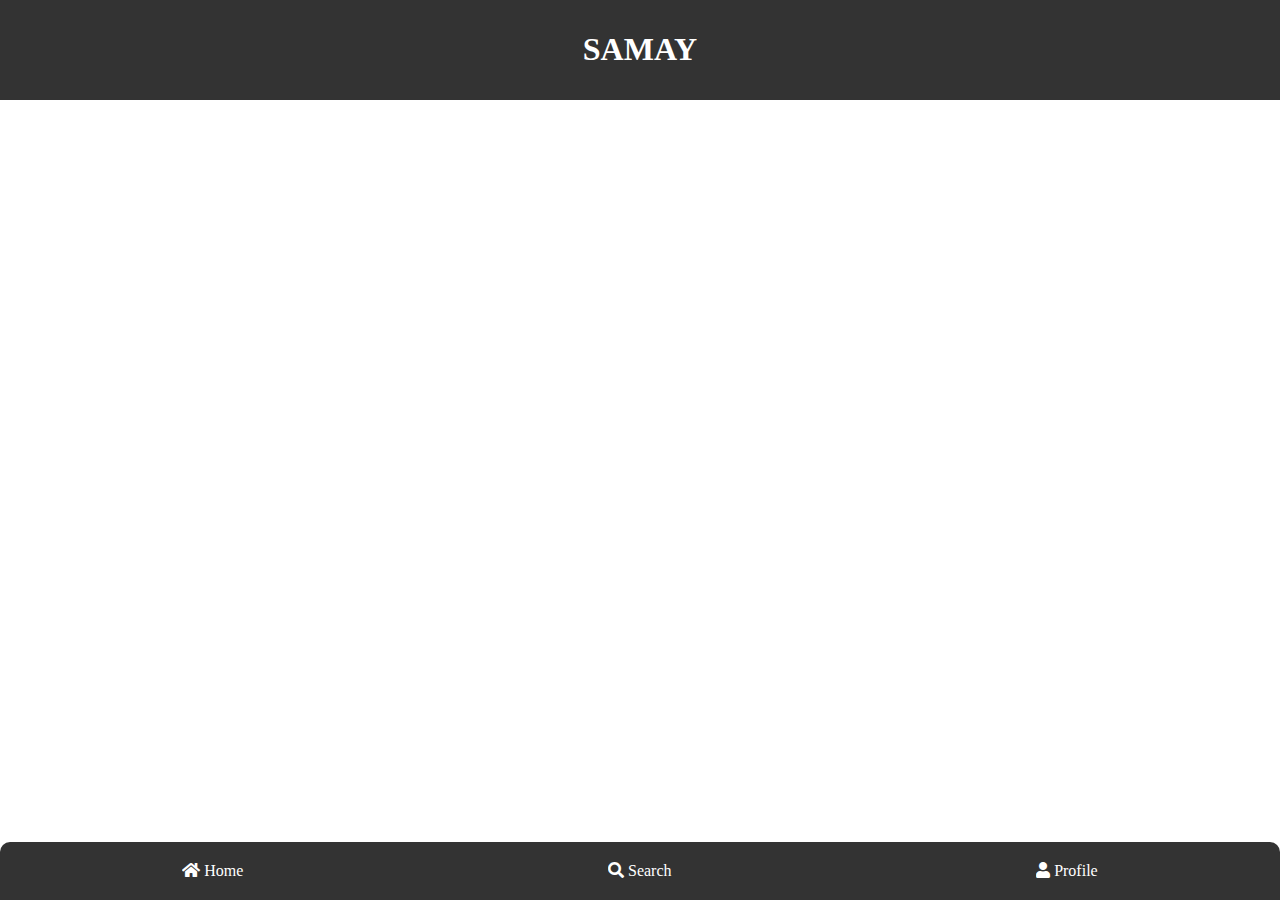
==== index.html @ a9c77939 "first Commit" ====
<!DOCTYPE html>
<html lang="en">

<head>
    <meta charset="UTF-8">
    <meta name="viewport" content="width=device-width, initial-scale=1.0">
    <title>My Web App</title>
    <link rel="stylesheet" href="https://cdnjs.cloudflare.com/ajax/libs/font-awesome/5.15.4/css/all.min.css">

    <link rel="stylesheet" href="style.css">
  
   
</head>

<body>
    <div class="top-heading">
        <h1>SAMAY</h1>
    </div>

 

    <div class="bottom-navigation">
        <a href="#" class="nav-item">
            <i class="fas fa-home"></i> Home
        </a>
        <a href="#" class="nav-item">
            <i class="fas fa-search"></i> Search
        </a>
        <a href="#" class="nav-item">
            <i class="fas fa-user"></i> Profile
        </a>
    </div>

   
    <!-- For example, you might include a framework like jQuery -->
    <script src="https://code.jquery.com/jquery-3.6.0.min.js"></script>
    <script>
        // Add your JavaScript logic here
    </script>
</body>

</html>
---- style.css ----
body{
  margin: 0;
}

.top-heading {
    background-color: #333;
    color: #fff;
    padding: 10px;
    text-align: center;
}

/* Styles for the bottom navigation */
.bottom-navigation {
    position: fixed;
    bottom: 0;
    left: 0;
    width: 100%;
    background-color: #333;
    display: flex;
    justify-content: space-around;
    border-top-left-radius:10px;
    border-top-right-radius:10px;
    align-items: center;
    padding: 10px 0;
}

.nav-item {
    color: #fff;
    text-decoration: none;
    padding: 10px;
}

.nav-item:hover {
    background-color: #555;
}
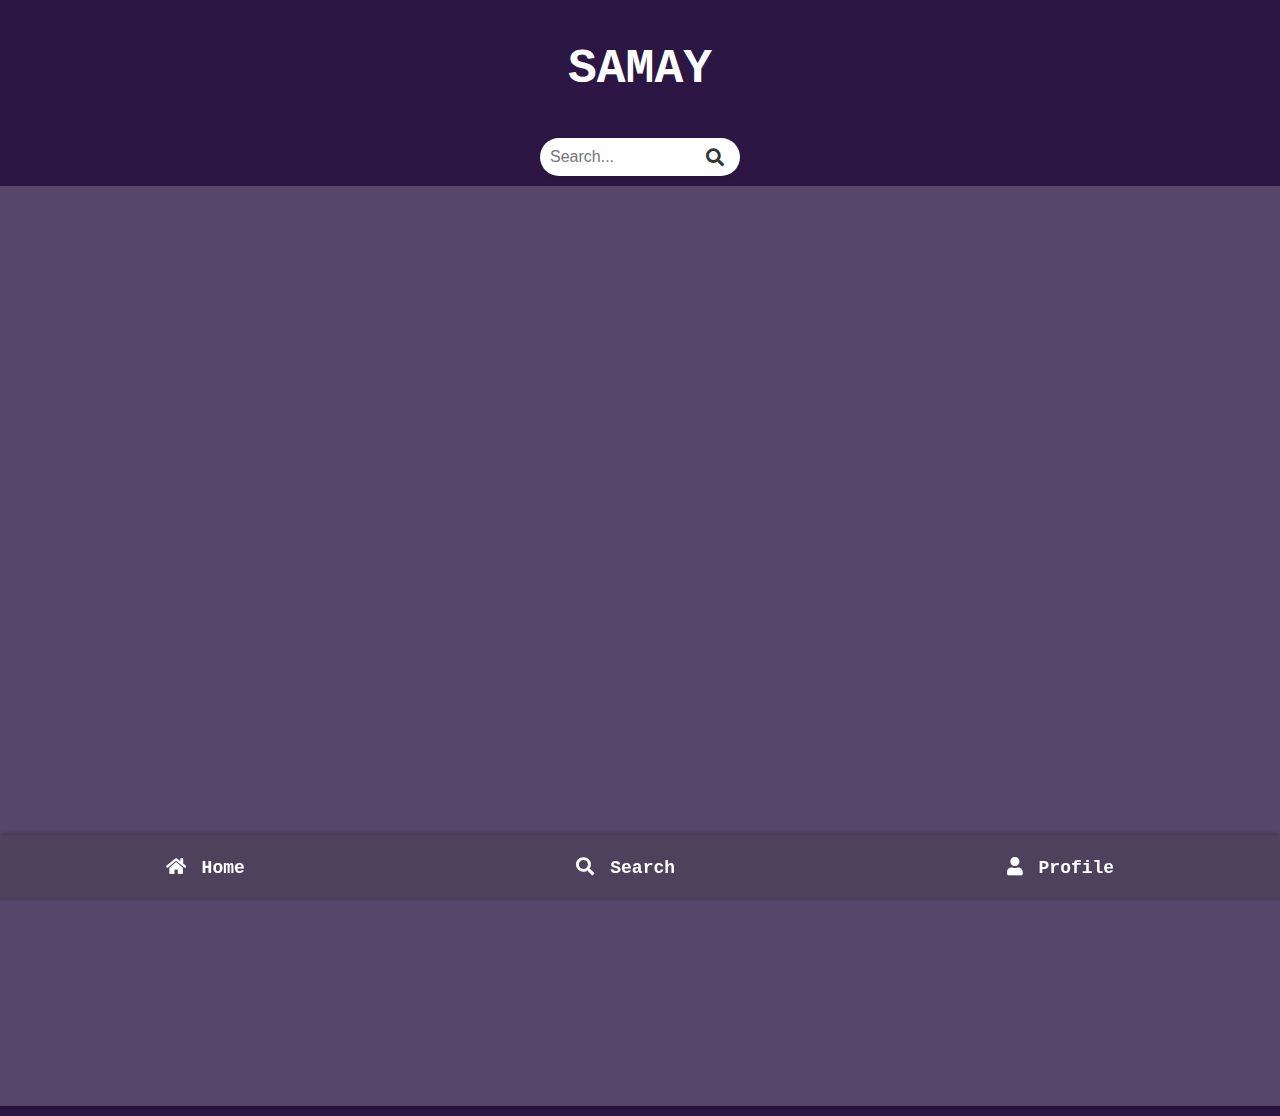
==== commit 8a22f22e: "sd" ====
--- a/index.html
+++ b/index.html
@@ -13,12 +13,19 @@
 </head>
 
 <body>
+
+
     <div class="top-heading">
         <h1>SAMAY</h1>
+
+<div class="search-bar">
+        <input type="text" placeholder="Search...">
+        <button><i class="fas fa-search"></i></button>
     </div>
 
- 
+    <div id="main-container"></div>
 
+    
     <div class="bottom-navigation">
         <a href="#" class="nav-item">
             <i class="fas fa-home"></i> Home
@@ -32,10 +39,10 @@
     </div>
 
    
-    <!-- For example, you might include a framework like jQuery -->
+   
     <script src="https://code.jquery.com/jquery-3.6.0.min.js"></script>
     <script>
-        // Add your JavaScript logic here
+      
     </script>
 </body>
 
--- a/style.css
+++ b/style.css
@@ -1,35 +1,124 @@
-body{
-  margin: 0;
+/* General styles */
+body {
+    margin: 0;
+    padding: 0;
+    background-color: rgb(64, 33, 99);
+    font-family: 'Courier New', Courier, monospace;
 }
 
+/* Top heading styles */
 .top-heading {
-    background-color: #333;
+    display: flex;
+    background-color: #0000004e;
     color: #fff;
     padding: 10px;
+    font-size: 24px;
+    font-weight: bold;
     text-align: center;
+    box-shadow: 0px 2px 4px rgba(0, 0, 0, 0.2);
+    flex-direction: column;
+    flex-wrap: nowrap;
+    align-items: center;
 }
 
-/* Styles for the bottom navigation */
+
+#main-container{
+    background-color: #ffffff35;
+    color: #fff;
+    padding: 10px;
+    font-size: 24px;
+    font-weight: bold;
+    text-align: center;
+    box-shadow: 0px 2px 4px rgba(0, 0, 0, 0.2);
+    flex-direction: column;
+    flex-wrap: nowrap;
+    align-items: center;
+    width: 100vw;
+    height: 100vh;
+    overflow: auto; 
+    margin: 0;
+}
+
+
+/* Bottom navigation styles */
 .bottom-navigation {
     position: fixed;
     bottom: 0;
     left: 0;
     width: 100%;
-    background-color: #333;
+    background-color: #33333341;
+    backdrop-filter: blur(10px);
+    box-shadow: 0px -2px 4px rgba(0, 0, 0, 0.2);
     display: flex;
     justify-content: space-around;
-    border-top-left-radius:10px;
-    border-top-right-radius:10px;
     align-items: center;
-    padding: 10px 0;
+    padding: 12px 0;
 }
 
+/* Navigation item styles */
 .nav-item {
     color: #fff;
     text-decoration: none;
     padding: 10px;
+    font-size: 18px;
+    border-radius: 20px;
+    transition: background-color 0.3s ease, border 0.3s ease;
 }
 
 .nav-item:hover {
-    background-color: #555;
+    background-color: rgba(255, 255, 255, 0.2);
+    border: 2px solid #fff;
 }
+
+/* Icon styles */
+.nav-item i {
+    margin-right: 5px;
+}
+
+.search-bar {
+    position: relative;
+    display: flex;
+    align-items: center;
+    margin-right: 10px;
+    width: 200px;
+    border-radius: 20px;
+    background-color: #fff;
+    box-shadow: 0px 2px 4px rgba(0, 0, 0, 0.1);
+    margin: 10px;
+}
+
+.search-bar input {
+    border: none;
+    padding: 10px;
+    width: 100%;
+    outline: none;
+    background-color: transparent;
+    font-size: 16px;
+}
+
+.search-bar button {
+    position: absolute;
+    right: 10px;
+    top: 50%;
+    transform: translateY(-50%);
+    background-color: transparent;
+    border: none;
+    cursor: pointer;
+}
+
+.search-bar button i {
+    font-size: 18px;
+    color: #333;
+}
+
+/* Responsive styles */
+@media only screen and (max-width: 768px) {
+    .bottom-navigation {
+        padding: 8px 0;
+    }
+
+    .nav-item {
+        font-size: 16px;
+        padding: 8px;
+    }
+}
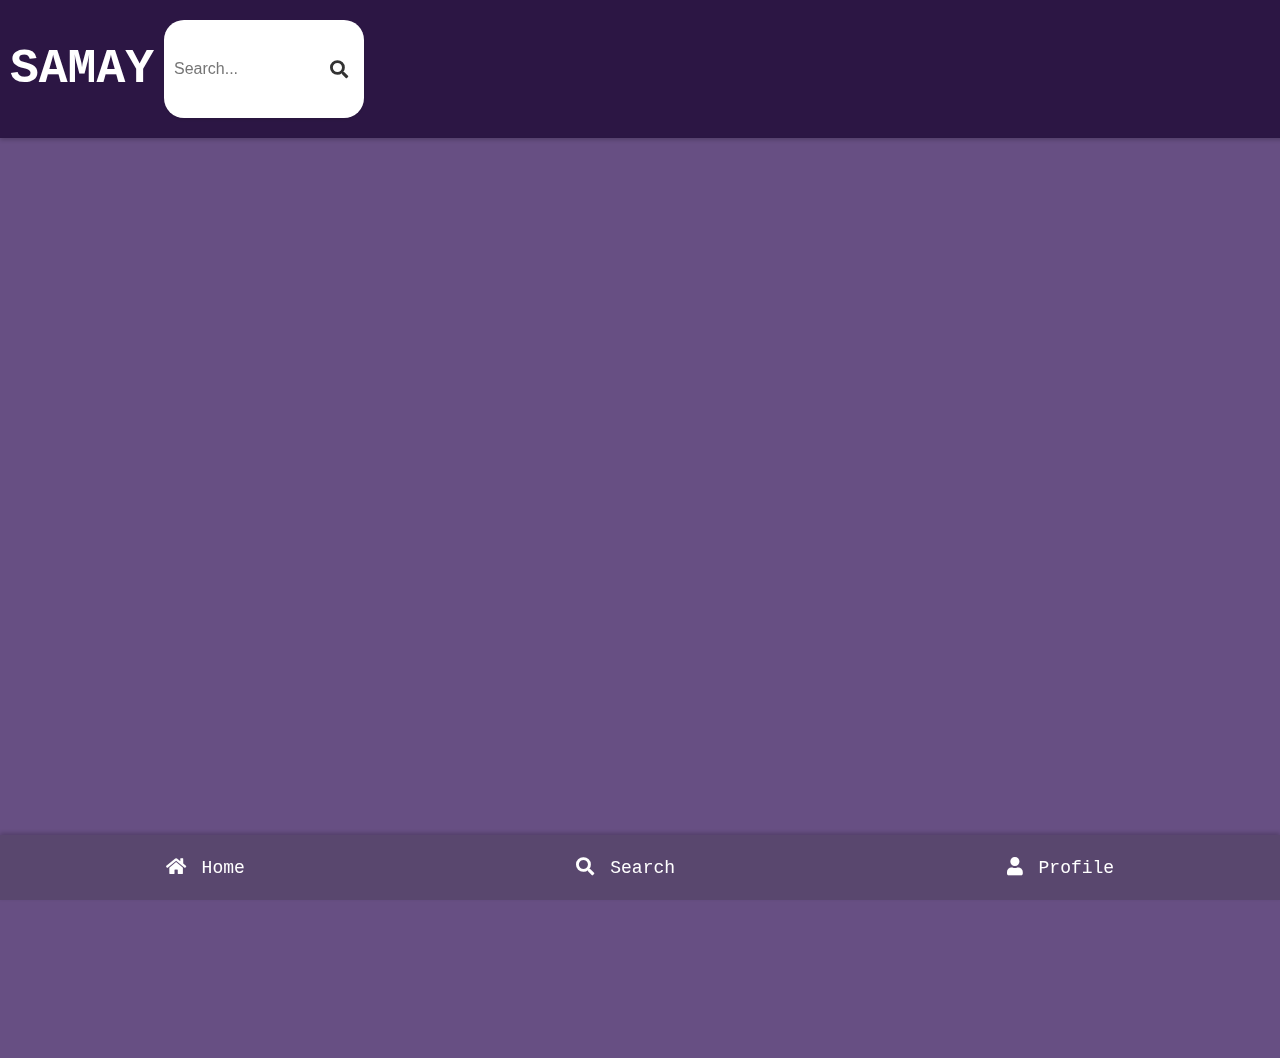
==== commit e269aaea: "." ====
--- a/index.html
+++ b/index.html
@@ -4,28 +4,29 @@
 <head>
     <meta charset="UTF-8">
     <meta name="viewport" content="width=device-width, initial-scale=1.0">
+    <meta name="viewport" content="height=device-height, 
+                      width=device-width, initial-scale=1.0, 
+                      minimum-scale=1.0, maximum-scale=1.0, 
+                      user-scalable=no, target-densitydpi=device-dpi">
     <title>My Web App</title>
     <link rel="stylesheet" href="https://cdnjs.cloudflare.com/ajax/libs/font-awesome/5.15.4/css/all.min.css">
-
     <link rel="stylesheet" href="style.css">
-  
-   
 </head>
 
 <body>
-
-
     <div class="top-heading">
         <h1>SAMAY</h1>
-
-<div class="search-bar">
-        <input type="text" placeholder="Search...">
-        <button><i class="fas fa-search"></i></button>
+        <div class="search-bar">
+            <input type="text" placeholder="Search...">
+            <button><i class="fas fa-search"></i></button>
+        </div>
     </div>
 
-    <div id="main-container"></div>
+    <div id="main-container">
+        <!-- Your main content goes here -->
+        <!-- This container will have scrolling functionality -->
+    </div>
 
-    
     <div class="bottom-navigation">
         <a href="#" class="nav-item">
             <i class="fas fa-home"></i> Home
@@ -38,12 +39,8 @@
         </a>
     </div>
 
-   
-   
     <script src="https://code.jquery.com/jquery-3.6.0.min.js"></script>
-    <script>
-      
-    </script>
+    <!-- Any additional scripts can be included here -->
 </body>
 
 </html>
--- a/style.css
+++ b/style.css
@@ -1,13 +1,21 @@
+
 /* General styles */
 body {
     margin: 0;
     padding: 0;
     background-color: rgb(64, 33, 99);
     font-family: 'Courier New', Courier, monospace;
+    
 }
 
 /* Top heading styles */
 .top-heading {
+    position: -webkit-sticky;
+    position: sticky;
+    top: 0;
+    left: 0;
+    width: 100%;
+    z-index: 1000;
     display: flex;
     background-color: #0000004e;
     color: #fff;
@@ -16,13 +24,11 @@
     font-weight: bold;
     text-align: center;
     box-shadow: 0px 2px 4px rgba(0, 0, 0, 0.2);
-    flex-direction: column;
-    flex-wrap: nowrap;
-    align-items: center;
+    z-index: 1000;
 }
 
-
-#main-container{
+/* Main container styles */
+#main-container {
     background-color: #ffffff35;
     color: #fff;
     padding: 10px;
@@ -30,15 +36,10 @@
     font-weight: bold;
     text-align: center;
     box-shadow: 0px 2px 4px rgba(0, 0, 0, 0.2);
-    flex-direction: column;
-    flex-wrap: nowrap;
-    align-items: center;
     width: 100vw;
     height: 100vh;
-    overflow: auto; 
-    margin: 0;
+    overflow: auto;
 }
-
 
 /* Bottom navigation styles */
 .bottom-navigation {
@@ -53,6 +54,7 @@
     justify-content: space-around;
     align-items: center;
     padding: 12px 0;
+    z-index: 1000;
 }
 
 /* Navigation item styles */
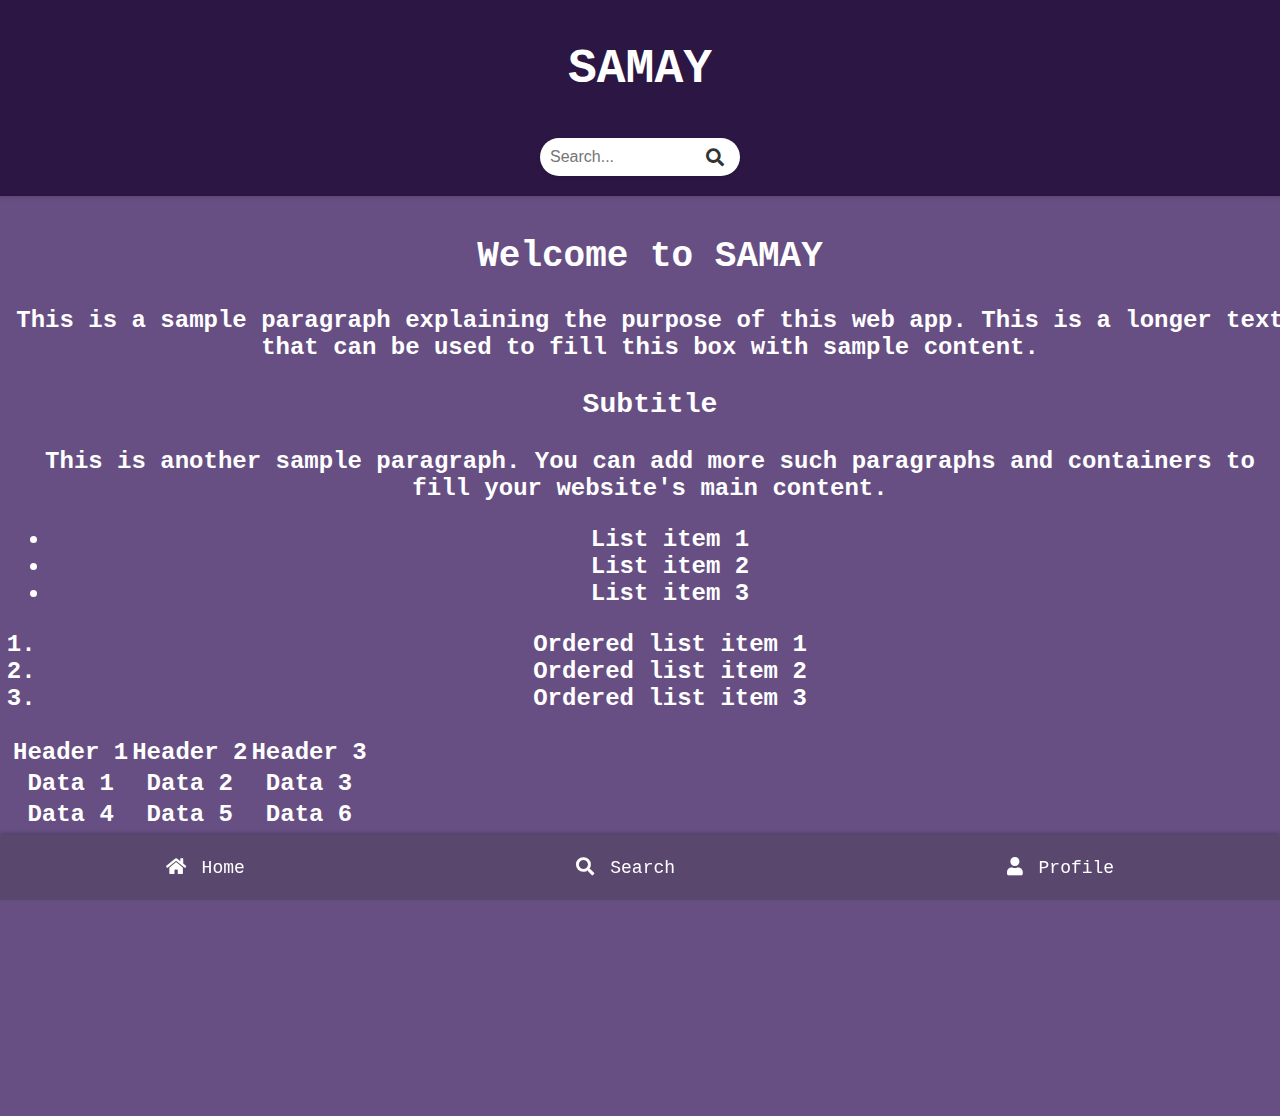
==== commit aefe61c8: "." ====
--- a/index.html
+++ b/index.html
@@ -23,8 +23,47 @@
     </div>
 
     <div id="main-container">
-        <!-- Your main content goes here -->
-        <!-- This container will have scrolling functionality -->
+        <div class="content-box">
+            <h2>Welcome to SAMAY</h2>
+            <p>This is a sample paragraph explaining the purpose of this web app. This is a longer text that can be used to fill this box with sample content.</p>
+        </div>
+        <div class="content-box">
+            <h3>Subtitle</h3>
+            <p>This is another sample paragraph. You can add more such paragraphs and containers to fill your website's main content.</p>
+        </div>
+        <div class="content-box">
+            <ul>
+                <li>List item 1</li>
+                <li>List item 2</li>
+                <li>List item 3</li>
+            </ul>
+        </div>
+        <div class="content-box">
+            <ol>
+                <li>Ordered list item 1</li>
+                <li>Ordered list item 2</li>
+                <li>Ordered list item 3</li>
+            </ol>
+        </div>
+        <div class="content-box">
+            <table>
+                <tr>
+                    <th>Header 1</th>
+                    <th>Header 2</th>
+                    <th>Header 3</th>
+                </tr>
+                <tr>
+                    <td>Data 1</td>
+                    <td>Data 2</td>
+                    <td>Data 3</td>
+                </tr>
+                <tr>
+                    <td>Data 4</td>
+                    <td>Data 5</td>
+                    <td>Data 6</td>
+                </tr>
+            </table>
+        </div>
     </div>
 
     <div class="bottom-navigation">
--- a/style.css
+++ b/style.css
@@ -1,21 +1,13 @@
-
 /* General styles */
 body {
     margin: 0;
     padding: 0;
     background-color: rgb(64, 33, 99);
     font-family: 'Courier New', Courier, monospace;
-    
 }
 
 /* Top heading styles */
 .top-heading {
-    position: -webkit-sticky;
-    position: sticky;
-    top: 0;
-    left: 0;
-    width: 100%;
-    z-index: 1000;
     display: flex;
     background-color: #0000004e;
     color: #fff;
@@ -24,11 +16,13 @@
     font-weight: bold;
     text-align: center;
     box-shadow: 0px 2px 4px rgba(0, 0, 0, 0.2);
-    z-index: 1000;
+    flex-direction: column;
+    flex-wrap: nowrap;
+    align-items: center;
 }
 
-/* Main container styles */
-#main-container {
+
+#main-container{
     background-color: #ffffff35;
     color: #fff;
     padding: 10px;
@@ -36,10 +30,15 @@
     font-weight: bold;
     text-align: center;
     box-shadow: 0px 2px 4px rgba(0, 0, 0, 0.2);
+    flex-direction: column;
+    flex-wrap: nowrap;
+    align-items: center;
     width: 100vw;
     height: 100vh;
-    overflow: auto;
+    overflow: auto; 
+    margin: 0;
 }
+
 
 /* Bottom navigation styles */
 .bottom-navigation {
@@ -54,7 +53,6 @@
     justify-content: space-around;
     align-items: center;
     padding: 12px 0;
-    z-index: 1000;
 }
 
 /* Navigation item styles */
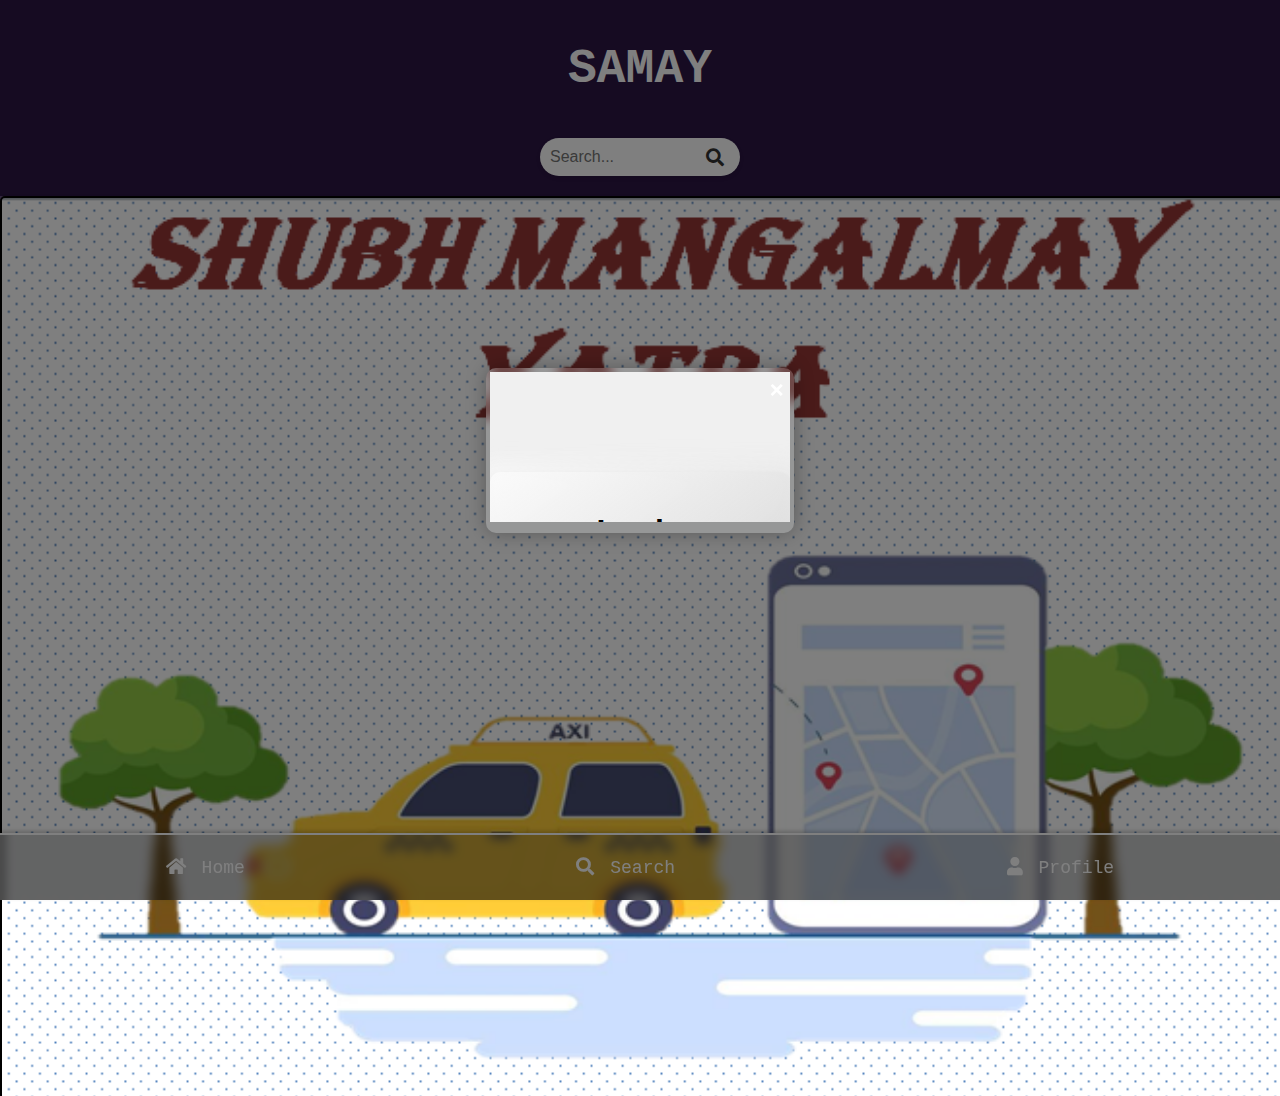
==== commit 3358512f: "commit latestr" ====
--- a/index.html
+++ b/index.html
@@ -2,84 +2,54 @@
 <html lang="en">
 
 <head>
-    <meta charset="UTF-8">
-    <meta name="viewport" content="width=device-width, initial-scale=1.0">
-    <meta name="viewport" content="height=device-height, 
+  <meta charset="UTF-8">
+  <meta name="viewport" content="width=device-width, initial-scale=1.0">
+  <meta name="viewport" content="height=device-height, 
                       width=device-width, initial-scale=1.0, 
                       minimum-scale=1.0, maximum-scale=1.0, 
                       user-scalable=no, target-densitydpi=device-dpi">
-    <title>My Web App</title>
-    <link rel="stylesheet" href="https://cdnjs.cloudflare.com/ajax/libs/font-awesome/5.15.4/css/all.min.css">
-    <link rel="stylesheet" href="style.css">
+  <title>My Web App</title>
+  <link rel="stylesheet" href="https://cdnjs.cloudflare.com/ajax/libs/font-awesome/5.15.4/css/all.min.css">
+  <link rel="stylesheet" href="style.css">
 </head>
 
 <body>
-    <div class="top-heading">
-        <h1>SAMAY</h1>
-        <div class="search-bar">
-            <input type="text" placeholder="Search...">
-            <button><i class="fas fa-search"></i></button>
-        </div>
+  <div class="top-heading">
+    <h1>SAMAY</h1>
+    <div class="search-bar">
+      <input type="text" placeholder="Search...">
+      <button><i class="fas fa-search"></i></button>
+    </div>
+  </div>
+
+  <div id="main-container">
+
+
+    <img id="image1" src="assets/image.PNG" alt="Samay" style="width: 100%; height: auto;">
+    <div class="modal-background">
+      <div class="modal-content">
+        <span class="close-btn" onclick="closeModal()">&times;</span>
+        <iframe id="login" class="login" src="login.html">
+        </iframe>
+      </div>
     </div>
 
-    <div id="main-container">
-        <div class="content-box">
-            <h2>Welcome to SAMAY</h2>
-            <p>This is a sample paragraph explaining the purpose of this web app. This is a longer text that can be used to fill this box with sample content.</p>
-        </div>
-        <div class="content-box">
-            <h3>Subtitle</h3>
-            <p>This is another sample paragraph. You can add more such paragraphs and containers to fill your website's main content.</p>
-        </div>
-        <div class="content-box">
-            <ul>
-                <li>List item 1</li>
-                <li>List item 2</li>
-                <li>List item 3</li>
-            </ul>
-        </div>
-        <div class="content-box">
-            <ol>
-                <li>Ordered list item 1</li>
-                <li>Ordered list item 2</li>
-                <li>Ordered list item 3</li>
-            </ol>
-        </div>
-        <div class="content-box">
-            <table>
-                <tr>
-                    <th>Header 1</th>
-                    <th>Header 2</th>
-                    <th>Header 3</th>
-                </tr>
-                <tr>
-                    <td>Data 1</td>
-                    <td>Data 2</td>
-                    <td>Data 3</td>
-                </tr>
-                <tr>
-                    <td>Data 4</td>
-                    <td>Data 5</td>
-                    <td>Data 6</td>
-                </tr>
-            </table>
-        </div>
-    </div>
+  </div>
 
-    <div class="bottom-navigation">
-        <a href="#" class="nav-item">
-            <i class="fas fa-home"></i> Home
-        </a>
-        <a href="#" class="nav-item">
-            <i class="fas fa-search"></i> Search
-        </a>
-        <a href="#" class="nav-item">
-            <i class="fas fa-user"></i> Profile
-        </a>
-    </div>
+  <div class="bottom-navigation">
+    <a href="#" class="nav-item">
+      <i class="fas fa-home"></i> Home
+    </a>
+    <a href="#" class="nav-item">
+      <i class="fas fa-search"></i> Search
+    </a>
+    <a href="#" class="nav-item">
+      <i class="fas fa-user"></i> Profile
+    </a>
+  </div>
 
-    <script src="https://code.jquery.com/jquery-3.6.0.min.js"></script>
-    <!-- Any additional scripts can be included here -->
+  <script src="https://code.jquery.com/jquery-3.6.0.min.js"></script>
+  <!-- Any additional scripts can be included here -->
 </body>
 
-</html>
+</html>--- a/style.css
+++ b/style.css
@@ -4,11 +4,13 @@
     padding: 0;
     background-color: rgb(64, 33, 99);
     font-family: 'Courier New', Courier, monospace;
+    overflow-x: hidden; /* Prevent horizontal overflow */
 }
 
 /* Top heading styles */
 .top-heading {
     display: flex;
+    width: auto;
     background-color: #0000004e;
     color: #fff;
     padding: 10px;
@@ -21,11 +23,11 @@
     align-items: center;
 }
 
-
-#main-container{
+/* Main container styles */
+#main-container {
     background-color: #ffffff35;
     color: #fff;
-    padding: 10px;
+    padding: 0;
     font-size: 24px;
     font-weight: bold;
     text-align: center;
@@ -33,12 +35,20 @@
     flex-direction: column;
     flex-wrap: nowrap;
     align-items: center;
-    width: 100vw;
+    width: 100%;
     height: 100vh;
-    overflow: auto; 
+    overflow-y: auto;
     margin: 0;
 }
 
+/* Image styles */
+#image1 {
+    margin: 0;
+    border: 2px solid black;
+    border-radius: 5px;
+    width: 100%;
+    height: auto;
+}
 
 /* Bottom navigation styles */
 .bottom-navigation {
@@ -47,12 +57,14 @@
     left: 0;
     width: 100%;
     background-color: #33333341;
-    backdrop-filter: blur(10px);
+    backdrop-filter: blur(6px);
     box-shadow: 0px -2px 4px rgba(0, 0, 0, 0.2);
     display: flex;
     justify-content: space-around;
     align-items: center;
+    border-top: 2px solid white;
     padding: 12px 0;
+    z-index: 100;
 }
 
 /* Navigation item styles */
@@ -75,6 +87,7 @@
     margin-right: 5px;
 }
 
+/* Search bar styles */
 .search-bar {
     position: relative;
     display: flex;
@@ -111,6 +124,48 @@
     color: #333;
 }
 
+/* Styling for the modal background */
+.modal-background {
+    position: fixed;
+    top: 0;
+    left: 0;
+    width: 100%;
+    height: 100%;
+    background-color: rgba(0, 0, 0, 0.5); /* Semi-transparent black */
+    display: flex;
+    justify-content: center;
+    align-items: center;
+    z-index: 1000; /* Ensure it's above other content */
+}
+
+/* Styling for the modal content */
+.modal-content {
+    background-color: rgba(255, 255, 255, 0.2);
+  backdrop-filter: blur(6px);
+    border-radius: 10px;
+    padding: 4px;
+    box-shadow: 0 0 20px rgba(0, 0, 0, 0.3);
+    max-width: 80%;
+    max-height: 80%;
+    overflow: auto;
+}
+
+/* Close button styles */
+.close-btn {
+    position: absolute;
+    top: 10px;
+    right: 10px;
+    cursor: pointer;
+    font-size: 24px;
+}
+
+/* Hide the iframe border */
+iframe {
+    border: none;
+    width: 100%;
+    height: 100%;
+}
+
 /* Responsive styles */
 @media only screen and (max-width: 768px) {
     .bottom-navigation {
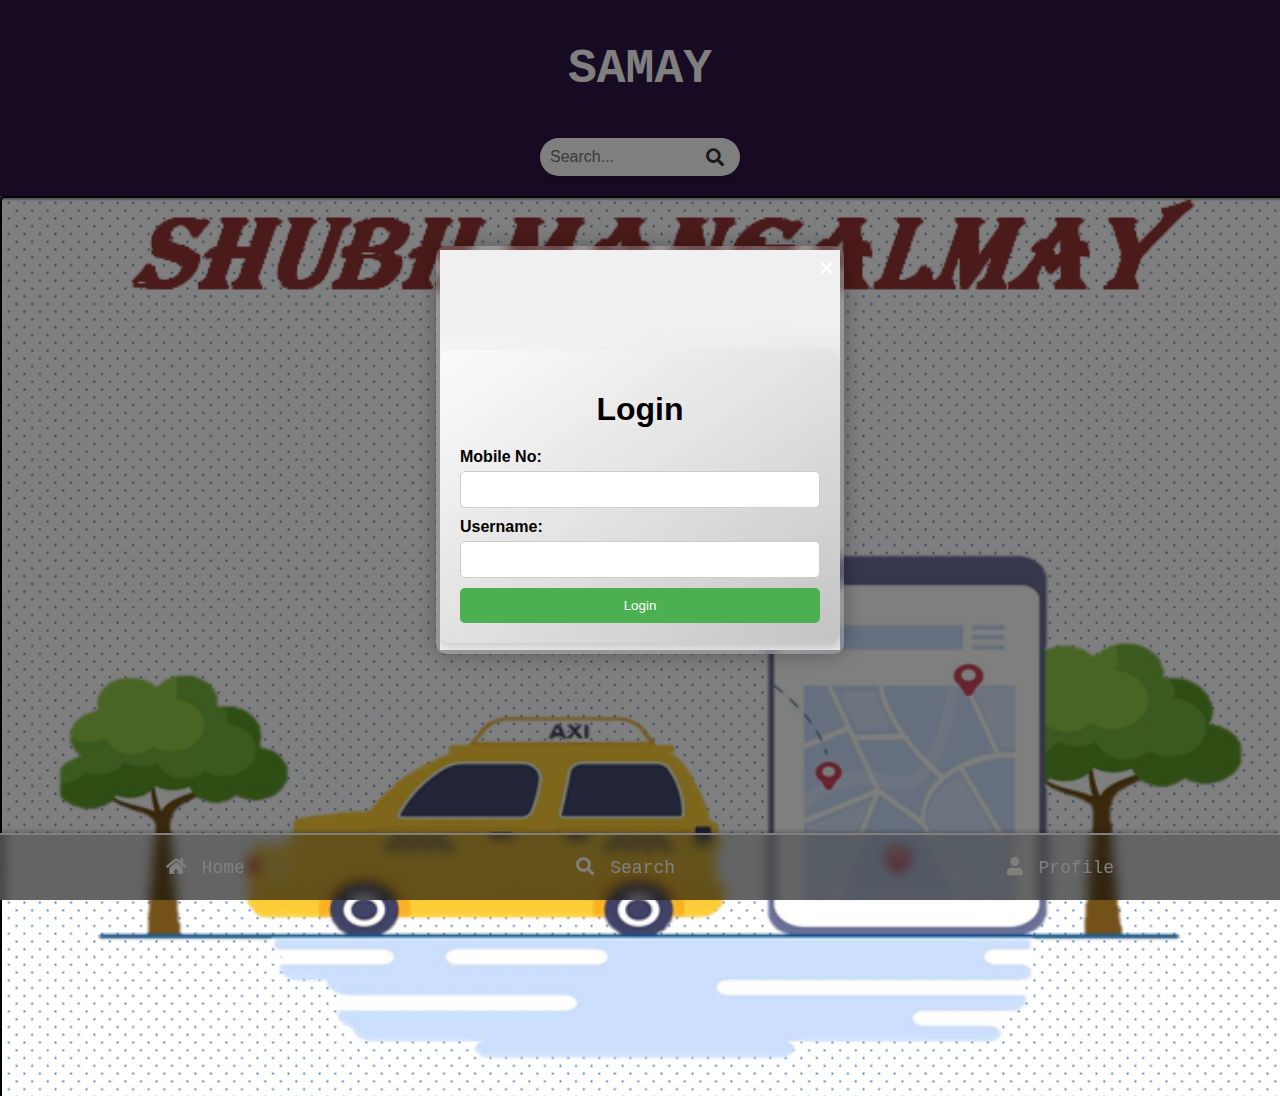
==== commit ea8bfa42: "Merge branch 'main' of https://github.com/Joker-pyc/SAMAY" ====
--- a/index.html
+++ b/index.html
@@ -49,6 +49,7 @@
   </div>
 
   <script src="https://code.jquery.com/jquery-3.6.0.min.js"></script>
+  <script src="script.js"></script>
   <!-- Any additional scripts can be included here -->
 </body>
 
--- a/style.css
+++ b/style.css
@@ -145,9 +145,11 @@
     border-radius: 10px;
     padding: 4px;
     box-shadow: 0 0 20px rgba(0, 0, 0, 0.3);
+    width: 400px;
+    height: 400px;
     max-width: 80%;
     max-height: 80%;
-    overflow: auto;
+    overflow: hidden;
 }
 
 /* Close button styles */
